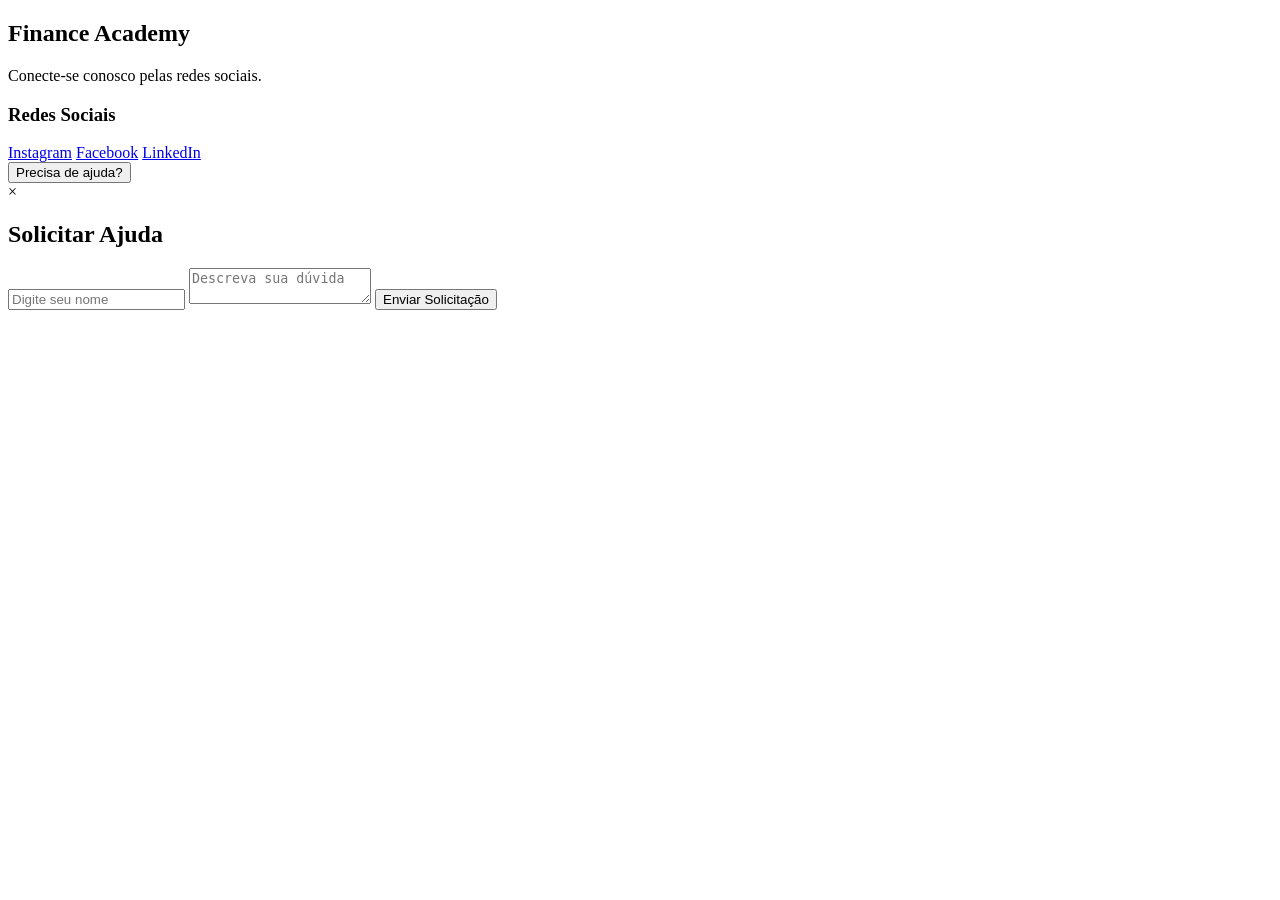
==== index.html @ 5fcae8b6 "html" ====
<!DOCTYPE html>
<html lang="pt-BR">
<head>
    <meta charset="UTF-8">
    <meta name="viewport" content="width=device-width, initial-scale=1.0">
    <title>Rodapé</title>

    <link rel="stylesheet" href="style.css">
</head>
<body>

    <footer class="footer">

        <div class="footer-container">

            <div class="empresa">
                <h2>Finance Academy</h2>
                <p>Conecte-se conosco pelas redes sociais.</p>
            </div>

            <div class="redes">
                <h3>Redes Sociais</h3>

                <a id="instagram" href="#" target="_blank">Instagram</a>

                <a id="facebook" href="#" target="_blank">Facebook</a>

                <a id="linkedin" href="#" target="_blank">LinkedIn</a>
            </div>

            <div class="suporte">
                <button id="btnAjuda">Precisa de ajuda?</button>
            </div>

        </div>

    </footer>

    
    <div class="modal" id="modal">

        <div class="card">

            <span class="fechar" id="fechar">&times;</span>

            <h2>Solicitar Ajuda</h2>

            <form id="formAjuda">

                <input
                    type="text"
                    id="nome"
                    placeholder="Digite seu nome"
                    required
                >

                <textarea
                    id="mensagem"
                    placeholder="Descreva sua dúvida"
                    required
                ></textarea>

                <button type="submit">
                    Enviar Solicitação
                </button>

            </form>

        </div>

    </div>

    <script src="script.js"></script>

</body>
</html>
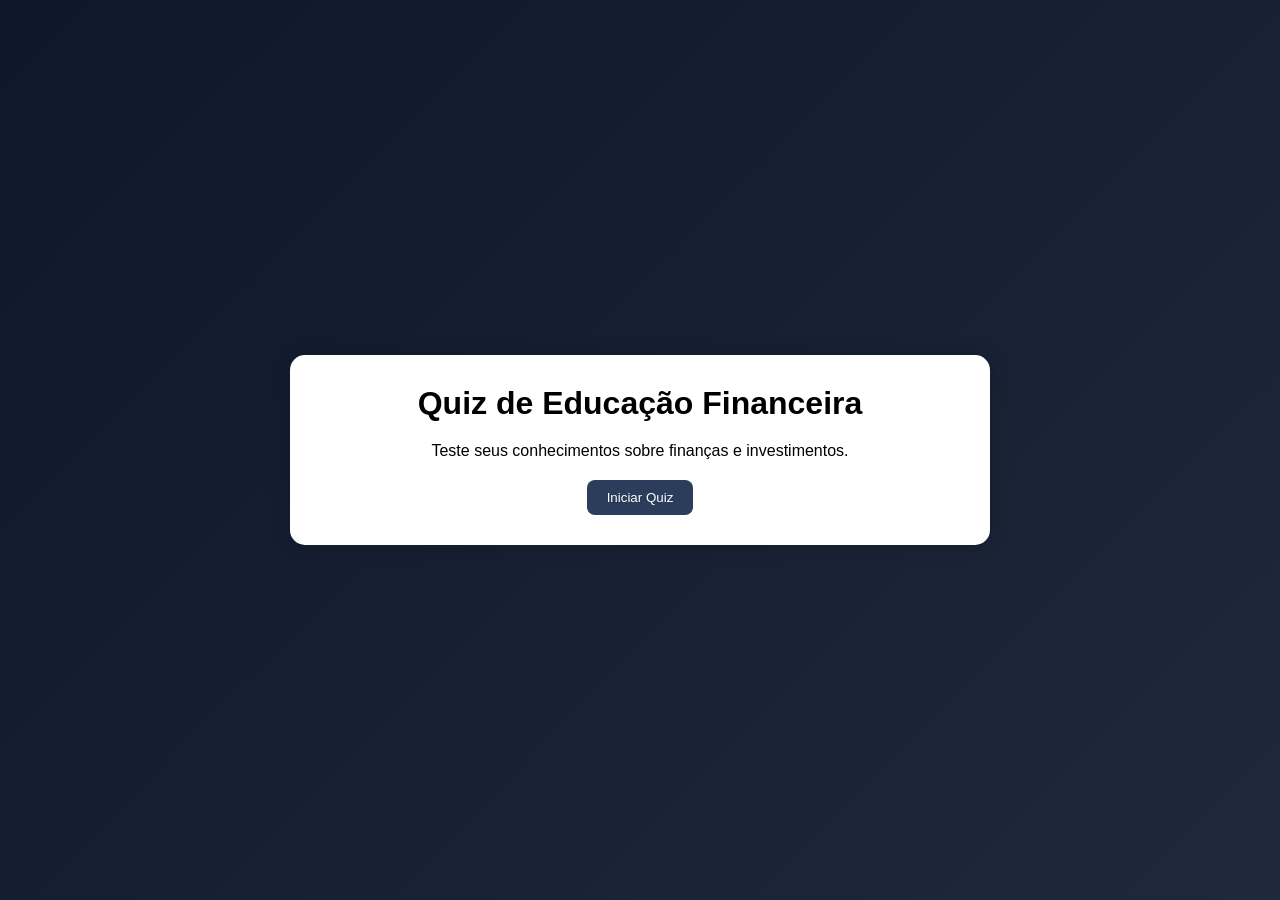
==== commit 9fcf8356: "html_css" ====
--- a/index.html
+++ b/index.html
@@ -1,71 +1,48 @@
-
 <!DOCTYPE html>
 <html lang="pt-BR">
+
 <head>
     <meta charset="UTF-8">
     <meta name="viewport" content="width=device-width, initial-scale=1.0">
-    <title>Rodapé</title>
+    <title>Quiz Financeiro</title>
 
     <link rel="stylesheet" href="style.css">
 </head>
+
 <body>
 
-    <footer class="footer">
+    <div class="container">
 
-        <div class="footer-container">
+        
+        <div id="inicio">
 
-            <div class="empresa">
-                <h2>Finance Academy</h2>
-                <p>Conecte-se conosco pelas redes sociais.</p>
-            </div>
+            <h1> Quiz de Educação Financeira</h1>
 
-            <div class="redes">
-                <h3>Redes Sociais</h3>
+            <p>
+                Teste seus conhecimentos sobre
+                finanças e investimentos.
+            </p>
 
-                <a id="instagram" href="#" target="_blank">Instagram</a>
-
-                <a id="facebook" href="#" target="_blank">Facebook</a>
-
-                <a id="linkedin" href="#" target="_blank">LinkedIn</a>
-            </div>
-
-            <div class="suporte">
-                <button id="btnAjuda">Precisa de ajuda?</button>
-            </div>
+            <button id="btnIniciar">
+                Iniciar Quiz
+            </button>
 
         </div>
 
-    </footer>
+        <!-- Quiz -->
+        <div id="quiz">
 
-    
-    <div class="modal" id="modal">
+            <p id="contador"></p>
 
-        <div class="card">
+            <h2 id="pergunta"></h2>
 
-            <span class="fechar" id="fechar">&times;</span>
+            <div id="alternativas"></div>
 
-            <h2>Solicitar Ajuda</h2>
+            <button id="proxima">
+                Próxima
+            </button>
 
-            <form id="formAjuda">
-
-                <input
-                    type="text"
-                    id="nome"
-                    placeholder="Digite seu nome"
-                    required
-                >
-
-                <textarea
-                    id="mensagem"
-                    placeholder="Descreva sua dúvida"
-                    required
-                ></textarea>
-
-                <button type="submit">
-                    Enviar Solicitação
-                </button>
-
-            </form>
+            <p id="resultado"></p>
 
         </div>
 
@@ -74,4 +51,5 @@
     <script src="script.js"></script>
 
 </body>
+
 </html>
--- a/style.css
+++ b/style.css
@@ -0,0 +1,140 @@
+*{
+    margin:0;
+    padding:0;
+    box-sizing:border-box;
+}
+
+body{
+    font-family:Arial, Helvetica, sans-serif;
+
+    background:linear-gradient(
+        135deg,
+        #0f172a,
+        #1e293b
+    );
+
+    min-height:100vh;
+
+    display:flex;
+    justify-content:center;
+    align-items:center;
+}
+
+.container{
+
+    width:700px;
+    max-width:90%;
+
+    background:white;
+
+    padding:30px;
+
+    border-radius:15px;
+
+    box-shadow:0 0 20px rgba(0,0,0,.2);
+}
+
+
+
+#inicio{
+    text-align:center;
+}
+
+#inicio p{
+    margin:20px 0;
+}
+
+#btnIniciar{
+
+    padding:10px 20px;
+
+    border:none;
+    border-radius:8px;
+
+    background:#2b3d5b;
+    color:white;
+
+    cursor:pointer;
+}
+
+#btnIniciar:hover{
+    background:#1e293b;
+}
+
+
+
+#quiz{
+    display:none;
+}
+
+#contador{
+    font-weight:bold;
+    margin-bottom:15px;
+}
+
+#pergunta{
+    margin-bottom:20px;
+}
+
+.opcao{
+
+    width:100%;
+
+    padding:12px;
+
+    margin:10px 0;
+
+    border:none;
+    border-radius:8px;
+
+    background:#e2e8f0;
+
+    cursor:pointer;
+
+    transition:0.3s;
+}
+
+.opcao:hover{
+    background:#cbd5e1;
+}
+
+.correta{
+    background:#22c55e;
+    color:white;
+}
+
+.errada{
+    background:#ef4444;
+    color:white;
+}
+
+#proxima{
+
+    width:100%;
+
+    padding:12px;
+
+    margin-top:15px;
+
+    border:none;
+    border-radius:8px;
+
+    background:#2b3d5b;
+    color:white;
+
+    cursor:pointer;
+}
+
+#proxima:hover{
+    background:#1e293b;
+}
+
+#resultado{
+
+    margin-top:20px;
+
+    font-size:20px;
+    font-weight:bold;
+
+    text-align:center;
+}
